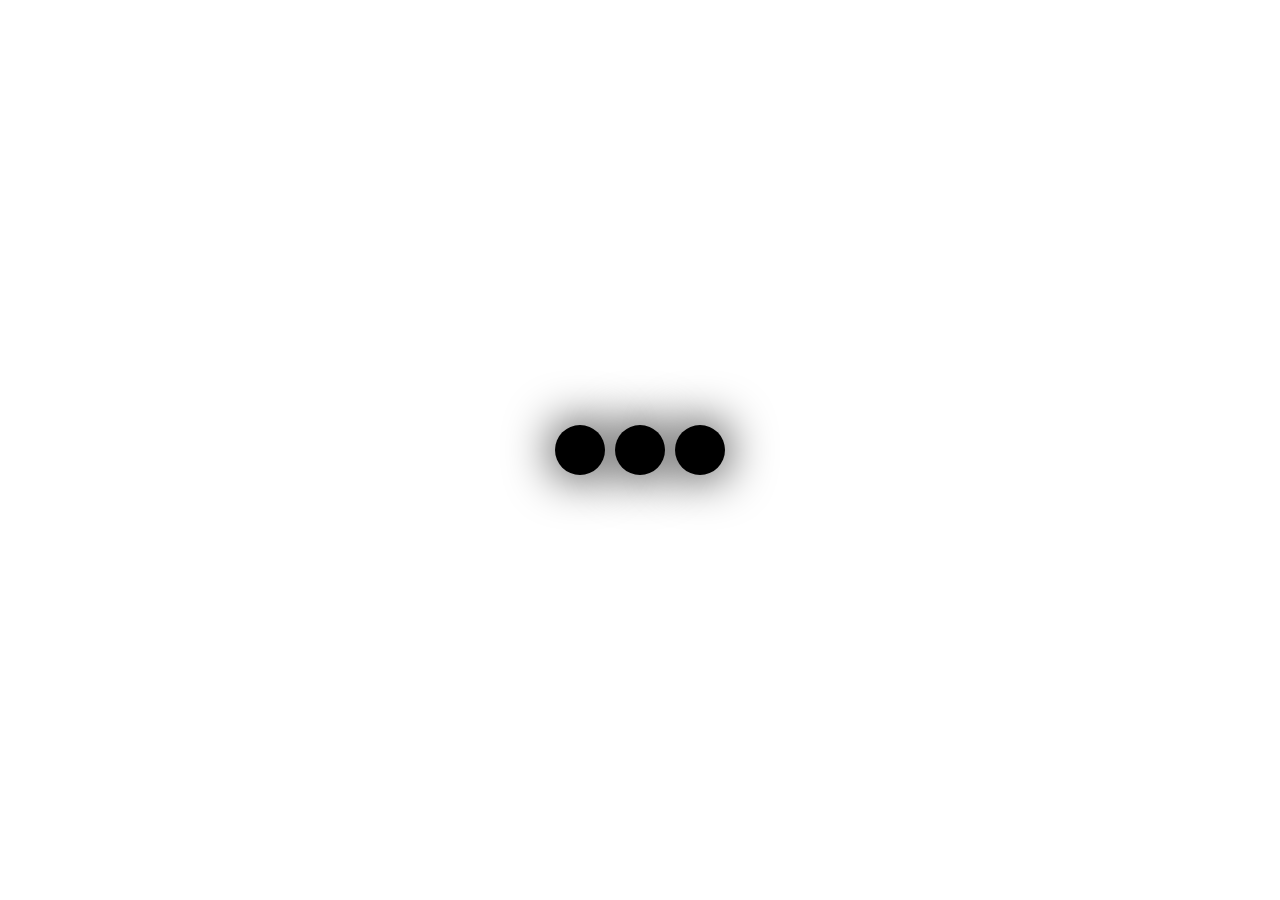
==== sites/bouncing-dots.html @ d5c85f1c "three dots" ====
<!DOCTYPE html>
<html lang="en">
<head>
    <meta charset="UTF-8">
    <meta name="viewport" content="width=device-width, initial-scale=1.0">
    <title>Document</title>
    <style>
        body, html {
            height: 100%;
            margin: 0;
            display: flex;
            justify-content: center;
            align-items: center;
        }
        .dot {
            width: 50px;
            height: 50px;
            background-color: black;
            border-radius: 50%;
            margin: 5px;
            box-shadow: 0 0 50px rgba(0, 0, 0, 1);
            animation: move 2s ease-in-out infinite;
        }
        .dot:nth-child(1) {
            animation-delay: 0s;
        }
        .dot:nth-child(2) {
            animation-delay: 0.2s;
        }
        .dot:nth-child(3) {
            animation-delay: 0.3s;
        }
        @keyframes move {
            0% { transform: translateY(-100px); }
            50% { transform: translateY(100px); }
            100% { transform: translateY(-100px); }
        }
    </style>
</head>
<body>
    <div class="dot"></div>
    <div class="dot"></div>
    <div class="dot"></div>
</body>
</html>
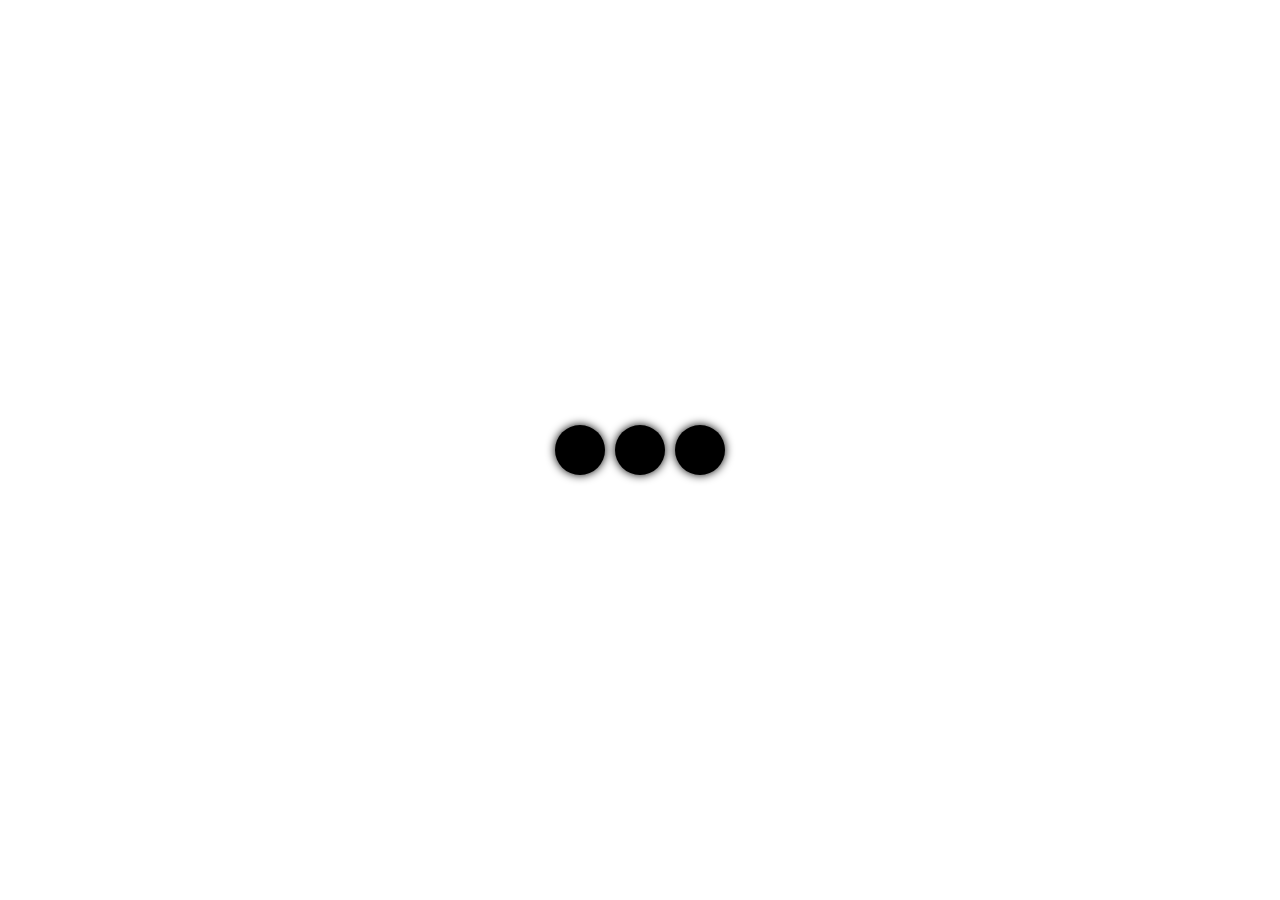
==== commit fbf7ca5b: "better" ====
--- a/sites/bouncing-dots.html
+++ b/sites/bouncing-dots.html
@@ -18,8 +18,9 @@
             background-color: black;
             border-radius: 50%;
             margin: 5px;
-            box-shadow: 0 0 50px rgba(0, 0, 0, 1);
+            box-shadow: 0 0 10px rgba(0, 0, 0, 1);
             animation: move 2s ease-in-out infinite;
+            animation-fill-mode: backwards;
         }
         .dot:nth-child(1) {
             animation-delay: 0s;
@@ -30,6 +31,7 @@
         .dot:nth-child(3) {
             animation-delay: 0.3s;
         }
+        
         @keyframes move {
             0% { transform: translateY(-100px); }
             50% { transform: translateY(100px); }
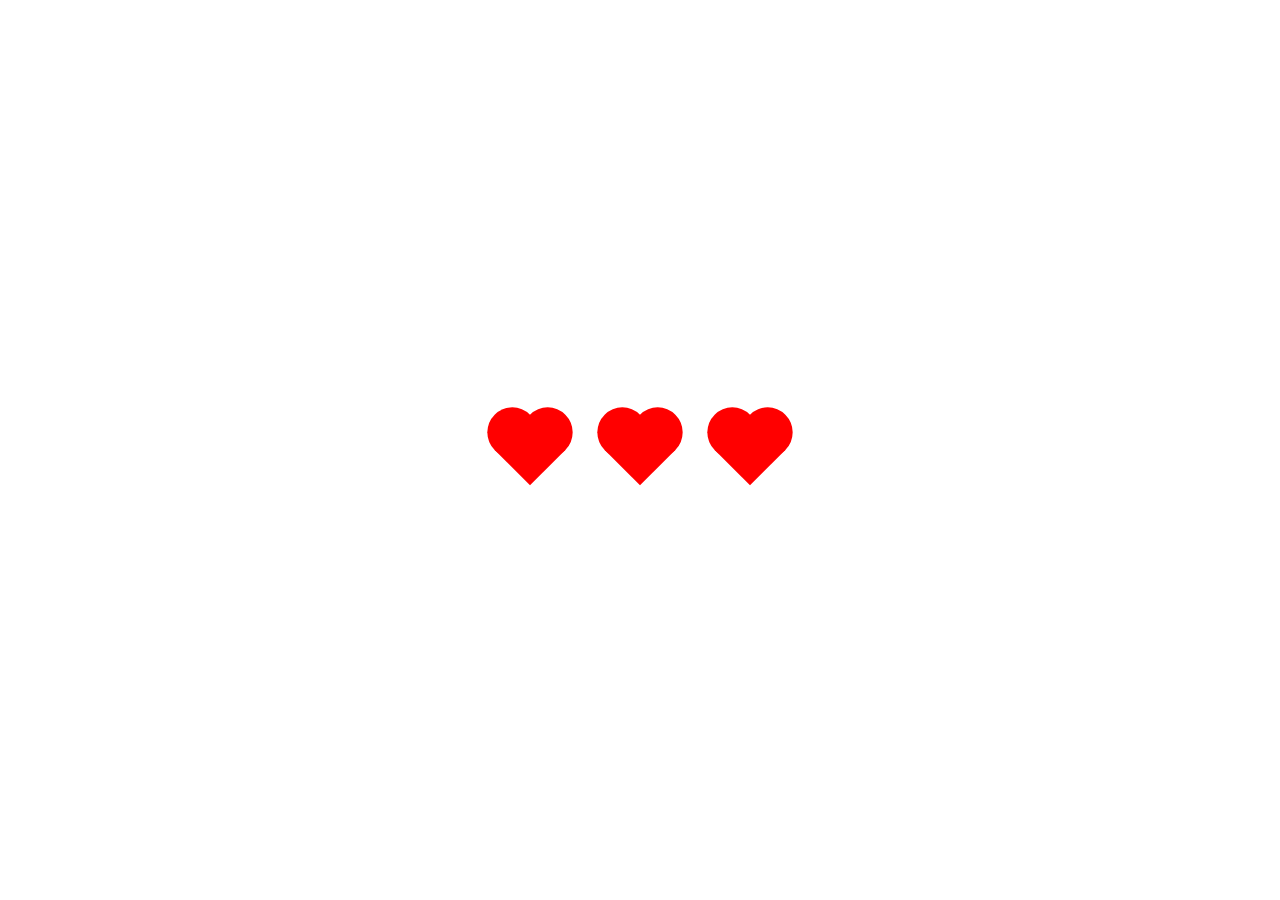
==== commit 485bf353: "now they are hearts" ====
--- a/sites/bouncing-dots.html
+++ b/sites/bouncing-dots.html
@@ -11,14 +11,15 @@
             display: flex;
             justify-content: center;
             align-items: center;
+            flex-direction: row;
         }
         .dot {
+            position: relative;
             width: 50px;
             height: 50px;
-            background-color: black;
-            border-radius: 50%;
-            margin: 5px;
-            box-shadow: 0 0 10px rgba(0, 0, 0, 1);
+            background-color: red;
+            transform: rotate(-45deg);
+            margin: 30px;
             animation: move 2s ease-in-out infinite;
             animation-fill-mode: backwards;
         }
@@ -31,11 +32,27 @@
         .dot:nth-child(3) {
             animation-delay: 0.3s;
         }
+        .dot:before, .dot:after {
+            content: "";
+            position: absolute;
+            width: 50px;
+            height: 50px;
+            background-color: red;
+            border-radius: 50%;
+        }
+        .dot:before {
+            top: -25px;
+            left: 0;
+        }
+        .dot:after {
+            left: 25px;
+            top: 0;
+        }
         
         @keyframes move {
-            0% { transform: translateY(-100px); }
-            50% { transform: translateY(100px); }
-            100% { transform: translateY(-100px); }
+            0% { transform: rotate(-45deg) translateY(-100px); }
+            50% { transform: rotate(-45deg) translateY(100px); }
+            100% { transform: rotate(-45deg) translateY(-100px); }
         }
     </style>
 </head>
